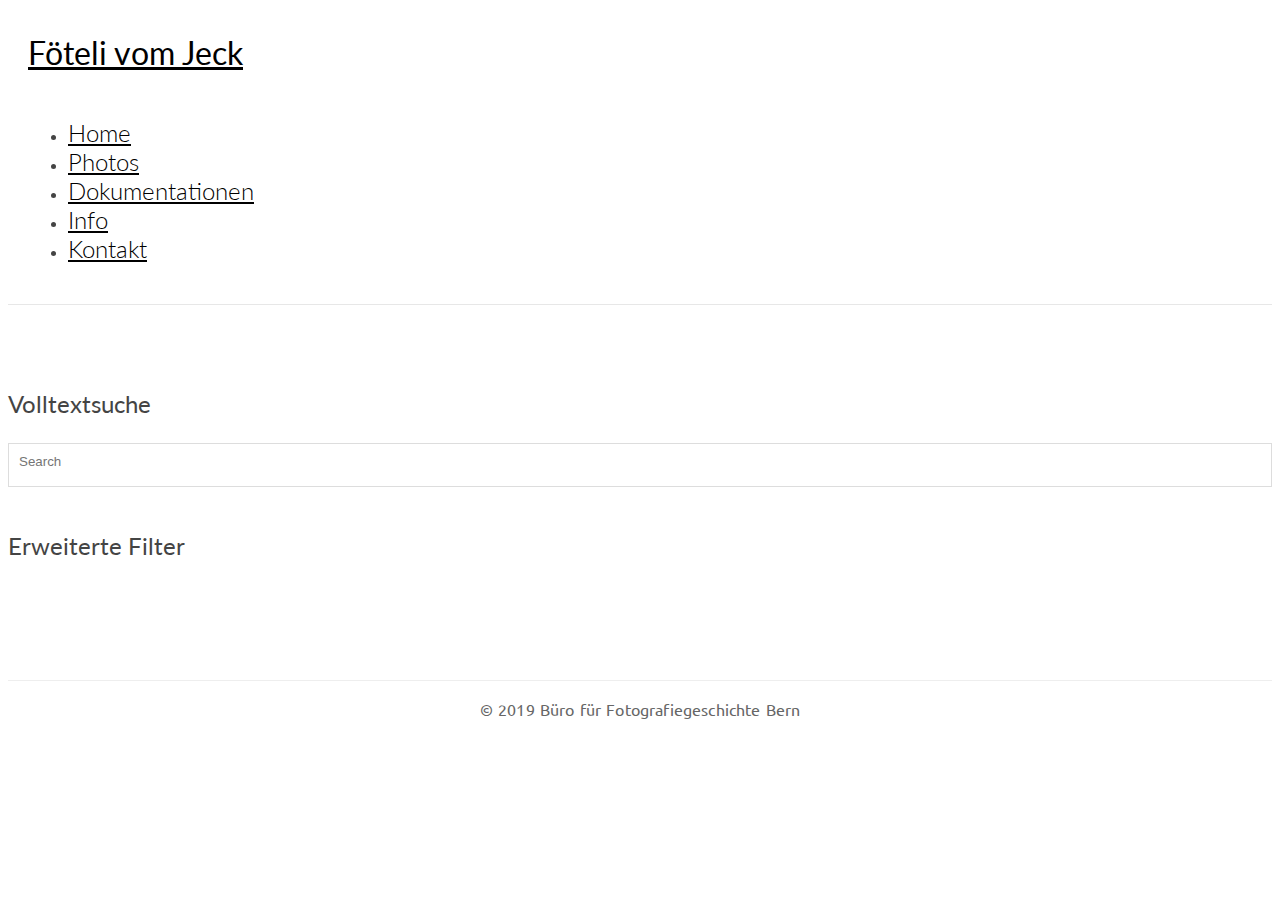
==== frontend/index.html @ 9acfa840 "at least a little bit nicer frontend" ====
<!DOCTYPE html>
<html>
	<head>
		<title>Jeck</title>

		<!-- meta -->
		<meta charset="UTF-8">
	    <meta name="viewport" content="width=device-width, initial-scale=1">

	    <!-- css -->
		<link rel="stylesheet" href="css/bootstrap.min.css">
		<link rel="stylesheet" href="css/ionicons.min.css">
		<link rel="stylesheet" href="css/pace.css">
	  <link rel="stylesheet" href="css/custom.css">

 		<link rel="stylesheet" href="css/flaskyphoto.css">

		<script src="js/slimselect.min.js"></script>
		<link href="css/slimselect.css" rel="stylesheet"></link>

	    <!-- js -->
	    <script src="js/jquery-2.1.3.min.js"></script>
	    <script src="js/bootstrap.min.js"></script>
	    <script src="js/pace.min.js"></script>
	    <script src="js/modernizr.custom.js"></script>

			<script src="js/flaskyphoto.js"></script>


	</head>

	<body>
		<div class="container">
			<header id="site-header">
				<div class="row">
					<div class="col-md-4 col-sm-5 col-xs-8">
						<div class="logo">
							<h1><a href="index.html"><b>Föteli vom Jeck</b></a></h1>
						</div>
					</div><!-- col-md-4 -->
					<div class="col-md-8 col-sm-7 col-xs-4">
						<nav class="main-nav" role="navigation">
							<div class="navbar-header">
  								<button type="button" id="trigger-overlay" class="navbar-toggle">
    								<span class="ion-navicon"></span>
  								</button>
							</div>

							<div class="collapse navbar-collapse" id="bs-example-navbar-collapse-1">
  								<ul class="nav navbar-nav navbar-right">
    								<li class="cl-effect-11"><a href="index.html" data-hover="Home">Home</a></li>
    								<li class="cl-effect-11"><a href="full-width.html" data-hover="Photos">Photos</a></li>
    								<li class="cl-effect-11"><a href="about.html" data-hover="Dokumentationen">Dokumentationen</a></li>
										<li class="cl-effect-11"><a href="about.html" data-hover="Info">Info</a></li>
    								<li class="cl-effect-11"><a href="contact.html" data-hover="Contact">Kontakt </a></li>
  								</ul>
							</div><!-- /.navbar-collapse -->
						</nav>
					</div><!-- col-md-8 -->
				</div>
			</header>
		</div>

		<div class="content-body">
			<div class="container">
				<div class="row">


					<aside class="col-md-3">
						<div class="widget widget-recent-posts">
							<h3 class="widget-title">Volltextsuche</h3>
							<form role="search" method="get" id="searchform" action="">
								<input type="search" placeholder="Search" id="search-term">
							</form>
						</div>
						<div class="widget widget-recent-posts">
							<h3 class="widget-title">Erweiterte Filter</h3>
							<div id="filterarea"></div>
						</div>
					</aside>


					<main class="col-md-9">
						<article class="post post-1">

							<div class="entry-content clearfix" id="photoarea"></div>

						</article>
					</main>

				</div>
			</div>
		</div>
		<footer id="site-footer">
			<div class="container">
				<div class="row">
					<div class="col-md-12">
						<p class="copyright">&copy; 2019  Büro für Fotografiegeschichte Bern</p>
					</div>
				</div>
			</div>
		</footer>

		<!-- Mobile Menu -->
		<div class="overlay overlay-hugeinc">
			<button type="button" class="overlay-close"><span class="ion-ios-close-empty"></span></button>
			<nav>
				<ul>
					<li><a href="index.html">Home</a></li>
					<li><a href="full-width.html">Blog</a></li>
					<li><a href="about.html">About</a></li>
					<li><a href="contact.html">Contact</a></li>
				</ul>
			</nav>
		</div>

		<div id="elem-tpl-area">

			<div class="photo-detail" id="photo-detail">
				<div class="img">
					<img src="http://localhost:5001/images/hunziker/Hunziker_AV_0066_001.jpg" />
				</div>
				<div class="text">
					Titel: <b id="photo-detail-title"></b><br>
					Fotograf: <b id="photo-detail-photographer"></b><br>
					Jahr: <b id="photo-detail-year"></b><br>
					Ort: <b id="photo-detail-spatial"></b><br>
					Rechte: <b id="photo-detail-right"></b><br>
				</div>
			</div>

			<div class="photo-entry" data-id="">
				<img class="photo-entry-img" src=""></img>
				Titel: <b class="photo-entry-txt"></b>
			</div>

			<div class="filter-item-tpl">
				<b class="filter-item-desc"></b>
    		<select class="filter-item-select" multiple>
    			<option class="filter-item-entry"></option>
      	</select>
			</div>


		</div>

		<script src="js/script.js"></script>

	</body>
</html>
---- frontend/css/custom.css ----
/*
Theme Name: Black & White
Theme URI: http://themewagon.com/demo/Black-And-White/
Author: ThemeWagon
Author URI: http://themewagon.com/
Description: Minimal Blogging Theme
Version: 1.0
License: GNU General Public License v3 or later
License URI: http://www.gnu.org/licenses/gpl-3.0.html
Tags: black, white, two-columns, right-sidebar, responsive-layout, accessibility-ready
Text Domain: blackandwhite
*/


/**
 * Table of Contents
 *
 * 1.0 - Google Font
 * 2.0 - General Elements
 * 3.0 - Site Header
 *   3.1 - Logo
 *   3.2 - Main Navigation
 *     3.2.1 - Main Nav CSS 3 Hover Effect
 * 4.0 - Home/Blog
 *   4.1 - Read More Button CSS 3 style
 * 5.0 - Widget
 * 6.0 - Footer
 * 7.0 - Header Search Bar
 * 8.0 - Mobile Menu
 * 9.0 - Contact Page Social
 * 10.0 - Contact Form
 * 11.0 - Media Query
 */

/**
 * 1.0 - Google Font
 */


@import url(http://fonts.googleapis.com/css?family=Lato:300,400);
@import url(http://fonts.googleapis.com/css?family=Ubuntu:300,400);

/**
 * 2.0 - General Elements
 */

* {outline: none;}

h1,
h2,
h3,
h4,
h5,
h6 {
	margin-top: 0;
}

b {
	font-weight: 400;
}

a {
	color: #333;
}

a:hover, a:focus {
	text-decoration: none;
	color: #000;
}

::selection {
	background-color: #eee;
}

body {
	color: #444;
	font-family: 'Lato', sans-serif;
}

p {
	font-family: 'Ubuntu', sans-serif;
	word-spacing: 1px;
	letter-spacing: 0.01em;
	font-size: 16px;
	line-height: 25px;
}

#single p,
#page p {
	margin-bottom: 25px;
}

.page-title {
	text-align: center;
}
h1.entry-title a:hover {
	color: gray;
}

.title {
	margin-bottom: 30px;
}

figure {
	margin-bottom: 25px;
}

.img-responsive-center img {
	margin: 0 auto;
}

.height-40px {
	margin-bottom: 40px;
}

/**
 * 3.0 - Site Header
 */

#site-header {
	background-color: #FFF;
	padding: 25px 20px;
	margin-bottom: 40px;
	border-bottom: 1px solid #e7e7e7;
}

/**
 * 3.1 - Logo
 */

.logo h1 a {
    color: #000;
}

.logo h1 a:hover {
    text-decoration: none;
    border-bottom: none;
}

.logo h1 {
	margin: 0;
	font-family: 'Lato', sans-serif;
	font-weight: 300;
}

/**
 * 3.2 - Main Navigation
 */

.main-nav {
	margin-top: 11px;
	max-width: 95%;
}

.main-nav a {
	color: #000000 !important;
	padding: 0 0 5px 0 !important;
	margin-right: 30px;
	font-family: 'Lato', sans-serif;
	font-weight: 300;
	font-size: 24px;
}

.main-nav a:active,
.main-nav a:focus,
.main-nav a:hover {
	background-color: transparent !important;
	border-bottom: 0;
}

.navbar-toggle {
    margin: 0;
    border: 0;
    padding: 0;
    margin-right: 25px;
}

.navbar-toggle span {
    font-size: 2em;
    color: #000;
}

/**
 * 3.2.1 - Main Nav CSS 3 Hover Effect
 */

.cl-effect-11 a {
	padding: 10px 0;
	color: #0972b4;
	text-shadow: none;
}

.cl-effect-11 a::before {
	position: absolute;
	top: 0;
	left: 0;
	overflow: hidden;
	padding: 0 0 5px 0 !important;
	max-width: 0;
	border-bottom: 1px solid #000;
	color: #000;
	content: attr(data-hover);
	-webkit-transition: max-width 0.5s;
	-moz-transition: max-width 0.5s;
	transition: max-width 0.5s;
}

.cl-effect-11 a:hover::before,
.cl-effect-11 a:focus::before {
	max-width: 100%;
}

/**
 * 4.0 - Home/Blog
 */

.content-body {
	padding-bottom: 4em;
}

.post {
	background: #fff;
	padding: 30px 30px 0;
}

.entry-title {
	text-align: center;
	font-size: 1.9em;
	margin-bottom: 20px;
	line-height: 1.6;
	padding: 10px 20px 0;
}

.entry-meta {
	text-align: center;
	color: #DDDDDD;
	font-size: 13px;
	letter-spacing: 1px;
	margin-bottom: 30px;
}

.entry-content {
	font-size: 18px;
	line-height: 1.9;
	font-weight: 300;
	color: #000;
}

.post-category,
.post-date,
.post-author {
	position: relative;
	padding-right: 15px;
}

.post-category::after,
.post-date::after,
.post-author::after {
	position: absolute;
	content: '.';
	color: #000;
	font-size: 30px;
	top: -22px;
	right: 1px;
}

/**
 * 4.1 - Read More Button CSS 3 style
 */

.read-more {
	font-family: 'Ubuntu', sans-serif;
	font-weight: 400;
	word-spacing: 1px;
	letter-spacing: 0.01em;
	text-align: center;
	margin-top: 20px;
}

.cl-effect-14 a {
	padding: 0 20px;
	height: 45px;
	line-height: 45px;
	position: relative;
	display: inline-block;
	margin: 15px 25px;
	letter-spacing: 1px;
	font-weight: 400;
	text-shadow: 0 0 1px rgba(255,255,255,0.3);
}

.cl-effect-14 a::before,
.cl-effect-14 a::after {
	position: absolute;
	width: 45px;
	height: 1px;
	background: #C3C3C3;
	content: '';
	-webkit-transition: all 0.3s;
	-moz-transition: all 0.3s;
	transition: all 0.3s;
	pointer-events: none;
}

.cl-effect-14 a::before {
	top: 0;
	left: 0;
	-webkit-transform: rotate(90deg);
	-moz-transform: rotate(90deg);
	transform: rotate(90deg);
	-webkit-transform-origin: 0 0;
	-moz-transform-origin: 0 0;
	transform-origin: 0 0;
}

.cl-effect-14 a::after {
	right: 0;
	bottom: 0;
	-webkit-transform: rotate(90deg);
	-moz-transform: rotate(90deg);
	transform: rotate(90deg);
	-webkit-transform-origin: 100% 0;
	-moz-transform-origin: 100% 0;
	transform-origin: 100% 0;
}

.cl-effect-14 a:hover::before,
.cl-effect-14 a:hover::after,
.cl-effect-14 a:focus::before,
.cl-effect-14 a:focus::after {
	background: #000;
}

.cl-effect-14 a:hover::before,
.cl-effect-14 a:focus::before {
	left: 50%;
	-webkit-transform: rotate(0deg) translateX(-50%);
	-moz-transform: rotate(0deg) translateX(-50%);
	transform: rotate(0deg) translateX(-50%);
}

.cl-effect-14 a:hover::after,
.cl-effect-14 a:focus::after {
	right: 50%;
	-webkit-transform: rotate(0deg) translateX(50%);
	-moz-transform: rotate(0deg) translateX(50%);
	transform: rotate(0deg) translateX(50%);
}


/**
 * 5.0 - Widget
 */

.widget {
    background: #fff;
    padding: 30px 0 0;
}

.widget-title {
	font-size: 1.5em;
	margin-bottom: 20px;
	line-height: 1.6;
	padding: 10px 0 0;
	font-weight: 400;
}

.widget-recent-posts ul {
    padding: 0;
    margin: 0;
    padding-left: 20px;
}

.widget-recent-posts ul li {
    list-style-type: none;
    position: relative;
    line-height: 170%;
    margin-bottom: 10px;
}

.widget-recent-posts ul li::before {
    content: '\f3d3';
    font-family: "Ionicons";
    position: absolute;
    left: -17px;
    top: 3px;
    font-size: 16px;
    color: #000;
}

.widget-archives ul {
    padding: 0;
    margin: 0;
    padding-left: 25px;
}

.widget-archives ul li {
    list-style-type: none;
    position: relative;
    line-height: 170%;
    margin-bottom: 10px;
}

.widget-archives ul li::before {
    content: '\f3f3';
    font-family: "Ionicons";
    position: absolute;
    left: -25px;
    top: 1px;
    font-size: 16px;
    color: #000;
}

.widget-category ul {
    padding: 0;
    margin: 0;
    padding-left: 25px;
}

.widget-category ul li {
    list-style-type: none;
    position: relative;
    line-height: 170%;
    margin-bottom: 10px;
}

.widget-category ul li::before {
    content: '\f3fe';
    font-family: "Ionicons";
    position: absolute;
    left: -25px;
    top: 1px;
    font-size: 18px;
    color: #000;
}

/**
 * 6.0 - Footer
 */

#site-footer {
	padding-top: 10px;
	padding: 0 0 1.5em 0;
}

.copyright {
	text-align: center;
	padding-top: 1em;
	margin: 0;
	border-top: 1px solid #eee;
	color: #666;
}

/**
 * 7.0 - Header Search Bar
 */

#header-search-box {
	position: absolute;
	right: 38px;
	top: 8px;
}

.search-form {
	display: none;
	width: 25%;
	position: absolute;
	min-width: 200px;
	right: -6px;
	top: 33px;
}

#search-menu span {
	font-size: 20px;
}

#searchform {
    position: relative;
	border: 1px solid #ddd;
	min-height: 42px;
}

#searchform input[type=search] {
	width: 100%;
	border: none;
	position: absolute;
	left: 0;
	padding: 10px 30px 10px 10px;
	z-index: 99;
}

#searchform button {
	position: absolute;
	right: 6px;
	top: 4px;
	z-index: 999;
	background: transparent;
	border: 0;
	padding: 0;
}

#searchform button span {
	font-size: 22px;
}

#search-menu span.ion-ios-close-empty {
    font-size: 40px;
    line-height: 0;
    position: relative;
    top: -6px;
}

/**
 * 8.0 - Mobile Menu
 */

.overlay {
	position: fixed;
	width: 100%;
	height: 100%;
	top: 0;
	left: 0;
	background: #fff;
}

.overlay .overlay-close {
	position: absolute;
	right: 25px;
	top: 10px;
	padding: 0;
	overflow: hidden;
	border: none;
	color: transparent;
	background-color: transparent;
	z-index: 100;
}

.overlay-hugeinc.open .ion-ios-close-empty {
    color: #000;
    font-size: 50px;
}

.overlay nav {
	text-align: center;
	position: relative;
	top: 50%;
	height: 60%;
	font-size: 54px;
	-webkit-transform: translateY(-50%);
	transform: translateY(-50%);
}

.overlay ul {
	list-style: none;
	padding: 0;
	margin: 0 auto;
	display: inline-block;
	height: 100%;
	position: relative;
}

.overlay ul li {
	display: block;
	height: 20%;
	height: calc(100% / 5);
	min-height: 54px;
}

.overlay ul li a {
	font-weight: 300;
	display: block;
	-webkit-transition: color 0.2s;
	transition: color 0.2s;
}

.overlay ul li a:hover,
.overlay ul li a:focus {
	color: #000;
}

.overlay-hugeinc {
	opacity: 0;
	visibility: hidden;
	-webkit-transition: opacity 0.5s, visibility 0s 0.5s;
	transition: opacity 0.5s, visibility 0s 0.5s;
}

.overlay-hugeinc.open {
	opacity: 1;
	visibility: visible;
	-webkit-transition: opacity 0.5s;
	transition: opacity 0.5s;
}

.overlay-hugeinc nav {
	-webkit-perspective: 1200px;
	perspective: 1200px;
}

.overlay-hugeinc nav ul {
	opacity: 0.4;
	-webkit-transform: translateY(-25%) rotateX(35deg);
	transform: translateY(-25%) rotateX(35deg);
	-webkit-transition: -webkit-transform 0.5s, opacity 0.5s;
	transition: transform 0.5s, opacity 0.5s;
}

.overlay-hugeinc.open nav ul {
	opacity: 1;
	-webkit-transform: rotateX(0deg);
	transform: rotateX(0deg);
}

.overlay-hugeinc.close nav ul {
	-webkit-transform: translateY(25%) rotateX(-35deg);
	transform: translateY(25%) rotateX(-35deg);
}

/**
 * 9.0 - Contact Page Social
 */

.social {
    list-style-type: none;
    padding: 0;
    margin: 0;
    text-align: center;
}

.social li {
    display: inline-block;
    margin-right: 10px;
    margin-bottom: 20px;
}

.social li a {
	border: 1px solid #888;
	font-size: 22px;
	color: #888;
	transition: all 0.3s ease-in;
}

.social li a:hover {
	background-color: #333;
	color: #fff;
}

.facebook a {
	padding: 12px 21px;
}

.twitter a {
    padding: 12px 15px;
}

.google-plus a {
    padding: 12px 15px;
}

.tumblr a {
	padding: 12px 20px;
}

/**
 * 10.0 - Contact Form
 */

.contact-form input {
	border: 1px solid #aaa;
	margin-bottom: 15px;
	width: 100%;
	padding: 15px 15px;
	font-size: 16px;
	line-height: 100%;
	transition: 0.4s border-color linear;
}

.contact-form textarea {
	border: 1px solid #aaa;
	margin-bottom: 15px;
	width: 100%;
	padding: 15px 15px;
	font-size: 16px;
	line-height: 20px !important;
	min-height: 183px;
	transition: 0.4s border-color linear;
}

.contact-form input:focus,
.contact-form textarea:focus {
	border-color: #666;
}

.btn-send {
	background: none;
	border: 1px solid #aaa;
	cursor: pointer;
	padding: 25px 80px;
	display: inline-block;
	letter-spacing: 1px;
	position: relative;
	transition: all 0.3s;
}

.btn-5 {
	color: #666;
	height: 70px;
	min-width: 260px;
	line-height: 15px;
	font-size: 16px;
	overflow: hidden;
	-webkit-backface-visibility: hidden;
	-moz-backface-visibility: hidden;
	backface-visibility: hidden;
}

.btn-5 span {
	display: inline-block;
	width: 100%;
	height: 100%;
	-webkit-transition: all 0.3s;
	-webkit-backface-visibility: hidden;
	-moz-transition: all 0.3s;
	-moz-backface-visibility: hidden;
	transition: all 0.3s;
	backface-visibility: hidden;
}

.btn-5:before {
	position: absolute;
	height: 100%;
	width: 100%;
	line-height: 2.5;
	font-size: 180%;
	-webkit-transition: all 0.3s;
	-moz-transition: all 0.3s;
	transition: all 0.3s;
}

.btn-5:active:before {
	color: #703b87;
}

.btn-5b:hover span {
	-webkit-transform: translateX(200%);
	-moz-transform: translateX(200%);
	-ms-transform: translateX(200%);
	transform: translateX(200%);
}

.btn-5b:before {
	left: -100%;
	top: 0;
}

.btn-5b:hover:before {
	left: 0;
}

/**
 * 11.0 - Media Query
 */

@media (max-width: 991px) {
	.main-nav a {
		margin-right: 20px;
	}

	#header-search-box {
		position: absolute;
		right: 20px;
	}
}

@media (max-width: 767px) {
	#header-search-box {
		right: 20px;
		top: 9px;
	}

	.main-nav {
		margin-top: 2px;
	}

	.btn-5 span {
    	display: none;
	}

	.btn-5b:before {
	    left: 0;
	}
}

@media (max-width: 431px) {
	.logo h1 {
		margin-top: 8px;
		font-size: 24px;
	}

	.post {
		background: #fff;
		padding: 0 10px 0;
	}

	.more-link {
		font-size: 0.9em;
		line-height: 100%;
	}
}

@media screen and (max-height: 30.5em) {
	.overlay nav {
		height: 70%;
		font-size: 34px;
	}
	.overlay ul li {
		min-height: 34px;
	}
}
---- frontend/css/flaskyphoto.css ----
#photoarea {
}

div.photo-entry {
  display: block;
  width: 170px;
  height: 200px;
  font-size: 80%;
  margin-right: 20px;
  margin-bottom: 10px;
  cursor: pointer;
  overflow: hidden;
  float: left;
}

div.photo-entry > img {
  width: 170px;
  height: 170px;
}

/* photo opened */
div.photo-detail {
  display: inline-block;
  float: left;
  width: 100%;
  margin-left: -20px;
  min-height: 400px;
}

div.photo-detail > div.img {
  text-align: center;
}

div.photo-detail > div.img > img {
  width: 85%;
  text-align: center;
}

div.photo-detail > div.text {
  text-align: center;
  min-height: 100px;
  width: 100%;
  padding-bottom: 30px;
}



/* Search filters form */
div.filter-item {
  display: block;
  border: 1px solid #ddd;
  height: 180px;
  padding: 5px;
  margin: 5px;
  margin-right: 10px;
  padding-right: 8px;
}

div.filter-item input {
  border: 1px solid #ddd;
  width: 100%;
}


div.ss-multi-selected {
  margin-bottom: 10px;
}


/* template area */
#elem-tpl-area {
  display: none !important;
}
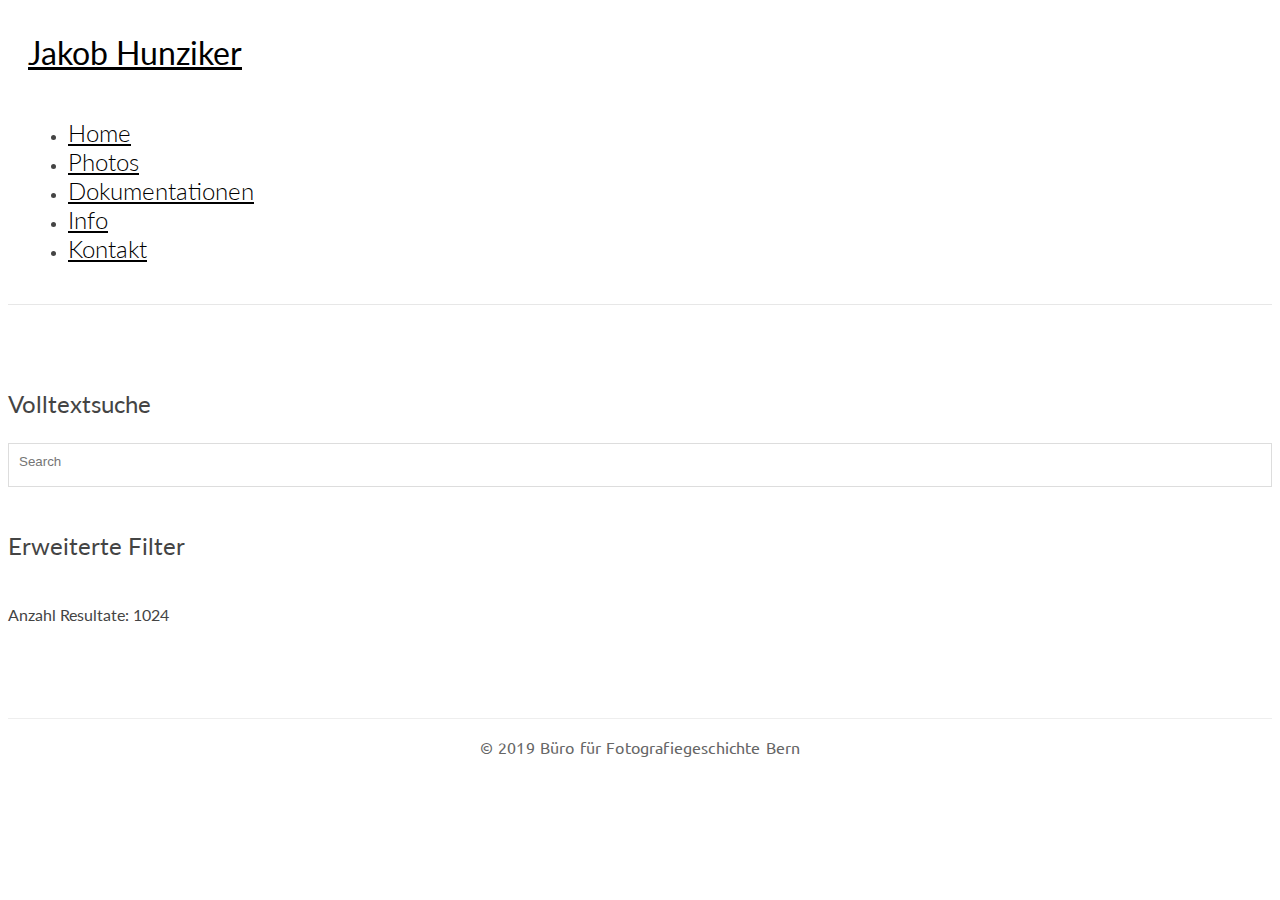
==== commit 39e66a67: "dockerize" ====
--- a/frontend/index.html
+++ b/frontend/index.html
@@ -35,7 +35,7 @@
 				<div class="row">
 					<div class="col-md-4 col-sm-5 col-xs-8">
 						<div class="logo">
-							<h1><a href="index.html"><b>Föteli vom Jeck</b></a></h1>
+							<h1><a href="index.html"><b>Jakob Hunziker</b></a></h1>
 						</div>
 					</div><!-- col-md-4 -->
 					<div class="col-md-8 col-sm-7 col-xs-4">
@@ -76,6 +76,7 @@
 						<div class="widget widget-recent-posts">
 							<h3 class="widget-title">Erweiterte Filter</h3>
 							<div id="filterarea"></div>
+							<br />Anzahl Resultate: <b id="search-result-count">1024</b>
 						</div>
 					</aside>
 
@@ -118,7 +119,13 @@
 
 			<div class="photo-detail" id="photo-detail">
 				<div class="img">
-					<img src="http://localhost:5001/images/hunziker/Hunziker_AV_0066_001.jpg" />
+					<div class="img-nav-left img-nav">
+						<span class="ion-arrow-left-b"></span>
+					</div>
+					<img src="./img/placeholder.png" />
+					<div class="img-nav-right img-nav">
+						<span class="ion-arrow-right-b"></span>
+					</div>
 				</div>
 				<div class="text">
 					Titel: <b id="photo-detail-title"></b><br>
@@ -126,11 +133,12 @@
 					Jahr: <b id="photo-detail-year"></b><br>
 					Ort: <b id="photo-detail-spatial"></b><br>
 					Rechte: <b id="photo-detail-right"></b><br>
+					ID: <b id="photo-detail-id"></b><br>
 				</div>
 			</div>
 
 			<div class="photo-entry" data-id="">
-				<img class="photo-entry-img" src=""></img>
+				<img class="photo-entry-img" src="./img/placeholder.png"></img>
 				Titel: <b class="photo-entry-txt"></b>
 			</div>
 
--- a/frontend/css/flaskyphoto.css
+++ b/frontend/css/flaskyphoto.css
@@ -29,21 +29,37 @@
 
 div.photo-detail > div.img {
   text-align: center;
+  height: 100%;
 }
 
 div.photo-detail > div.img > img {
   width: 85%;
+  height: 100%;
   text-align: center;
+  display: inline-block;
 }
+div.photo-detail > div.img > .img-nav {
+  width: 6.5%;
+  margin-top: 0px;
+  min-height: 400px;
+  cursor: pointer;
+  padding-top: 100px;
+  font-size: 200%;
+  color: rgb(94, 94, 94);
+  display: inline-block;
+}
+div.photo-detail > div.img > .img-nav:hover {
+  color: #000;
+}
+
 
 div.photo-detail > div.text {
   text-align: center;
   min-height: 100px;
   width: 100%;
   padding-bottom: 30px;
+  clear: both;
 }
-
-
 
 /* Search filters form */
 div.filter-item {
--- a/frontend/css/slimselect.css
+++ b/frontend/css/slimselect.css
@@ -0,0 +1,283 @@
+.ss-main {
+  position: relative;
+  display: inline-block;
+  user-select: none;
+  color: #666666;
+  width: 100%; }
+  .ss-main .ss-single-selected {
+    display: flex;
+    cursor: pointer;
+    width: 100%;
+    height: 30px;
+    padding: 6px;
+    border: 1px solid #dcdee2;
+    border-radius: 4px;
+    background-color: #ffffff;
+    outline: 0;
+    box-sizing: border-box;
+    transition: background-color .2s; }
+    .ss-main .ss-single-selected.ss-disabled {
+      background-color: #dcdee2;
+      cursor: not-allowed; }
+    .ss-main .ss-single-selected.ss-open-above {
+      border-top-left-radius: 0px;
+      border-top-right-radius: 0px; }
+    .ss-main .ss-single-selected.ss-open-below {
+      border-bottom-left-radius: 0px;
+      border-bottom-right-radius: 0px; }
+    .ss-main .ss-single-selected .placeholder {
+      display: flex;
+      flex: 1 1 100%;
+      align-items: center;
+      overflow: hidden;
+      text-overflow: ellipsis;
+      white-space: nowrap;
+      text-align: left;
+      width: calc(100% - 30px);
+      line-height: 1em;
+      -webkit-user-select: none;
+      -moz-user-select: none;
+      -ms-user-select: none;
+      user-select: none; }
+      .ss-main .ss-single-selected .placeholder * {
+        display: flex;
+        align-items: center;
+        overflow: hidden;
+        text-overflow: ellipsis;
+        white-space: nowrap;
+        width: auto; }
+      .ss-main .ss-single-selected .placeholder .ss-disabled {
+        color: #dedede; }
+    .ss-main .ss-single-selected .ss-deselect {
+      display: flex;
+      align-items: center;
+      justify-content: flex-end;
+      flex: 0 1 auto;
+      margin: 0 6px 0 6px;
+      font-weight: bold; }
+      .ss-main .ss-single-selected .ss-deselect.ss-hide {
+        display: none; }
+    .ss-main .ss-single-selected .ss-arrow {
+      display: flex;
+      align-items: center;
+      justify-content: flex-end;
+      flex: 0 1 auto;
+      margin: 0 6px 0 6px; }
+      .ss-main .ss-single-selected .ss-arrow span {
+        border: solid #666666;
+        border-width: 0 2px 2px 0;
+        display: inline-block;
+        padding: 3px;
+        transition: transform .2s, margin .2s; }
+        .ss-main .ss-single-selected .ss-arrow span.arrow-up {
+          transform: rotate(-135deg);
+          margin: 3px 0 0 0; }
+        .ss-main .ss-single-selected .ss-arrow span.arrow-down {
+          transform: rotate(45deg);
+          margin: -3px 0 0 0; }
+  .ss-main .ss-multi-selected {
+    display: flex;
+    flex-direction: row;
+    cursor: pointer;
+    min-height: 30px;
+    width: 100%;
+    padding: 0 0 0 3px;
+    border: 1px solid #dcdee2;
+    border-radius: 4px;
+    background-color: #ffffff;
+    outline: 0;
+    box-sizing: border-box;
+    transition: background-color .2s; }
+    .ss-main .ss-multi-selected.ss-disabled {
+      background-color: #dcdee2;
+      cursor: not-allowed; }
+      .ss-main .ss-multi-selected.ss-disabled .ss-values .ss-disabled {
+        color: #666666; }
+      .ss-main .ss-multi-selected.ss-disabled .ss-values .ss-value .ss-value-delete {
+        cursor: not-allowed; }
+    .ss-main .ss-multi-selected.ss-open-above {
+      border-top-left-radius: 0px;
+      border-top-right-radius: 0px; }
+    .ss-main .ss-multi-selected.ss-open-below {
+      border-bottom-left-radius: 0px;
+      border-bottom-right-radius: 0px; }
+    .ss-main .ss-multi-selected .ss-values {
+      display: flex;
+      flex-wrap: wrap;
+      justify-content: flex-start;
+      flex: 1 1 100%;
+      width: calc(100% - 30px); }
+      .ss-main .ss-multi-selected .ss-values .ss-disabled {
+        display: flex;
+        padding: 4px 5px;
+        margin: 2px 0px;
+        line-height: 1em;
+        align-items: center;
+        width: 100%;
+        color: #dedede;
+        overflow: hidden;
+        text-overflow: ellipsis;
+        white-space: nowrap; }
+
+@keyframes scaleIn {
+  0% {
+    transform: scale(0);
+    opacity: 0; }
+  100% {
+    transform: scale(1);
+    opacity: 1; } }
+
+@keyframes scaleOut {
+  0% {
+    transform: scale(1);
+    opacity: 1; }
+  100% {
+    transform: scale(0);
+    opacity: 0; } }
+      .ss-main .ss-multi-selected .ss-values .ss-value {
+        display: flex;
+        user-select: none;
+        align-items: center;
+        font-size: 12px;
+        padding: 3px 5px;
+        margin: 3px 5px 3px 0px;
+        color: #ffffff;
+        background-color: #a8a8a8;
+        border-radius: 4px;
+        animation-name: scaleIn;
+        animation-duration: .2s;
+        animation-timing-function: ease-out;
+        animation-fill-mode: both; }
+        .ss-main .ss-multi-selected .ss-values .ss-value.ss-out {
+          animation-name: scaleOut;
+          animation-duration: .2s;
+          animation-timing-function: ease-out; }
+        .ss-main .ss-multi-selected .ss-values .ss-value .ss-value-delete {
+          margin: 0 0 0 5px;
+          cursor: pointer; }
+    .ss-main .ss-multi-selected .ss-add {
+      display: flex;
+      flex: 0 1 3px;
+      margin: 9px 12px 0 5px; }
+      .ss-main .ss-multi-selected .ss-add .ss-plus {
+        display: flex;
+        justify-content: center;
+        align-items: center;
+        background: #666666;
+        position: relative;
+        height: 10px;
+        width: 2px;
+        transition: transform .2s; }
+        .ss-main .ss-multi-selected .ss-add .ss-plus:after {
+          background: #666666;
+          content: "";
+          position: absolute;
+          height: 2px;
+          width: 10px;
+          left: -4px;
+          top: 4px; }
+        .ss-main .ss-multi-selected .ss-add .ss-plus.ss-cross {
+          transform: rotate(45deg); }
+  .ss-main .ss-content {
+    position: absolute;
+    width: 100%;
+    margin: -1px 0 0 0;
+    box-sizing: border-box;
+    border: solid 1px #dcdee2;
+    z-index: 1010;
+    background-color: #ffffff;
+    transform-origin: center top;
+    transition: transform .2s, opacity .2s;
+    opacity: 0;
+    transform: scaleY(0); }
+    .ss-main .ss-content.ss-open {
+      display: block;
+      opacity: 1;
+      transform: scaleY(1); }
+    .ss-main .ss-content .ss-search {
+      display: flex;
+      flex-direction: row;
+      padding: 8px 8px 6px 8px; }
+      .ss-main .ss-content .ss-search.ss-hide {
+        height: 0px;
+        opacity: 0;
+        padding: 0px 0px 0px 0px;
+        margin: 0px 0px 0px 0px; }
+        .ss-main .ss-content .ss-search.ss-hide input {
+          height: 0px;
+          opacity: 0;
+          padding: 0px 0px 0px 0px;
+          margin: 0px 0px 0px 0px; }
+      .ss-main .ss-content .ss-search input {
+        display: inline-flex;
+        font-size: inherit;
+        line-height: inherit;
+        flex: 1 1 auto;
+        width: 100%;
+        min-width: 0px;
+        height: 30px;
+        padding: 6px 8px;
+        margin: 0;
+        border: 1px solid #dcdee2;
+        border-radius: 4px;
+        background-color: #ffffff;
+        outline: 0;
+        text-align: left;
+        box-sizing: border-box;
+        -webkit-box-sizing: border-box;
+        -webkit-appearance: textfield; }
+        .ss-main .ss-content .ss-search input::placeholder {
+          color: #8a8a8a;
+          vertical-align: middle; }
+        .ss-main .ss-content .ss-search input:focus {
+          box-shadow: 0 0 5px #ddd; }
+      .ss-main .ss-content .ss-search .ss-addable {
+        display: inline-flex;
+        justify-content: center;
+        align-items: center;
+        cursor: pointer;
+        font-size: 22px;
+        font-weight: bold;
+        flex: 0 0 30px;
+        height: 30px;
+        margin: 0 0 0 8px;
+        border: 1px solid #dcdee2;
+        border-radius: 4px;
+        box-sizing: border-box; }
+    .ss-main .ss-content .ss-addable {
+      padding-top: 0px; }
+    .ss-main .ss-content .ss-list {
+      max-height: 200px;
+      overflow-x: hidden;
+      overflow-y: auto;
+      text-align: left; }
+      .ss-main .ss-content .ss-list .ss-optgroup .ss-optgroup-label {
+        padding: 6px 10px 6px 10px;
+        font-weight: bold; }
+      .ss-main .ss-content .ss-list .ss-optgroup .ss-option {
+        padding: 6px 6px 6px 25px; }
+      .ss-main .ss-content .ss-list .ss-optgroup-label-selectable {
+        cursor: pointer; }
+        .ss-main .ss-content .ss-list .ss-optgroup-label-selectable:hover {
+          color: #ffffff;
+          background-color: #a8a8a8; }
+      .ss-main .ss-content .ss-list .ss-option {
+        padding: 6px 10px 6px 10px;
+        cursor: pointer;
+        user-select: none; }
+        .ss-main .ss-content .ss-list .ss-option * {
+          display: inline-block; }
+        .ss-main .ss-content .ss-list .ss-option:hover, .ss-main .ss-content .ss-list .ss-option.ss-highlighted {
+          color: #ffffff;
+          background-color: #a8a8a8; }
+        .ss-main .ss-content .ss-list .ss-option.ss-disabled {
+          cursor: not-allowed;
+          color: #dedede;
+          background-color: #ffffff; }
+        .ss-main .ss-content .ss-list .ss-option:not(.ss-disabled).ss-option-selected {
+          color: #666666;
+          background-color: rgba(88, 151, 251, 0.1); }
+        .ss-main .ss-content .ss-list .ss-option.ss-hide {
+          display: none; }
+        .ss-main .ss-content .ss-list .ss-option .ss-search-highlight {
+          background-color: #fffb8c; }
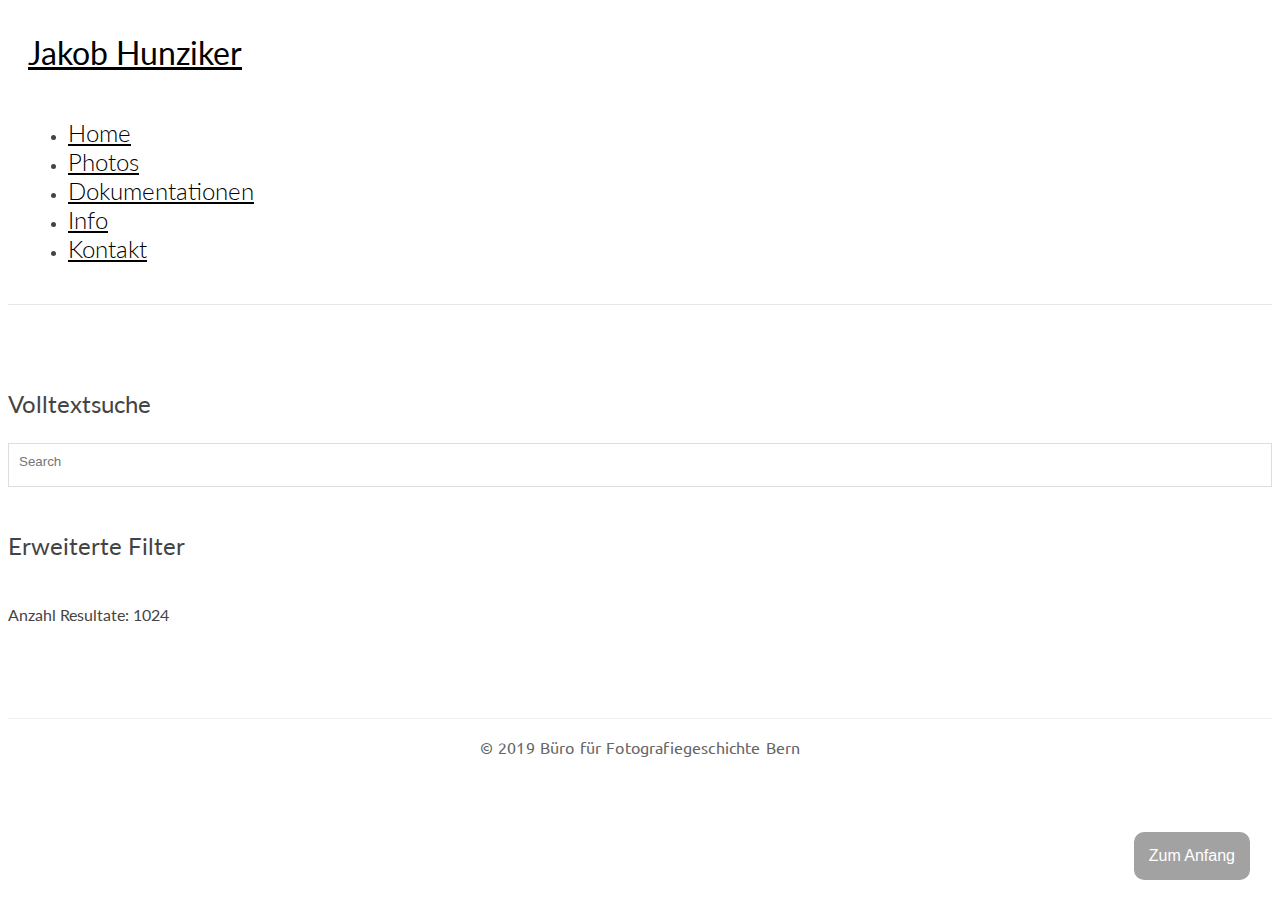
==== commit 82657ddd: "monday work" ====
--- a/frontend/index.html
+++ b/frontend/index.html
@@ -52,7 +52,7 @@
     								<li class="cl-effect-11"><a href="full-width.html" data-hover="Photos">Photos</a></li>
     								<li class="cl-effect-11"><a href="about.html" data-hover="Dokumentationen">Dokumentationen</a></li>
 										<li class="cl-effect-11"><a href="about.html" data-hover="Info">Info</a></li>
-    								<li class="cl-effect-11"><a href="contact.html" data-hover="Contact">Kontakt </a></li>
+    								<li class="cl-effect-11"><a href="contact.html" data-hover="Kontakt">Kontakt </a></li>
   								</ul>
 							</div><!-- /.navbar-collapse -->
 						</nav>
@@ -87,11 +87,15 @@
 							<div class="entry-content clearfix" id="photoarea"></div>
 
 						</article>
+
 					</main>
 
 				</div>
 			</div>
 		</div>
+
+		<button id="scroll-top-btn" title="Nach oben scrollen">Zum Anfang</button>
+
 		<footer id="site-footer">
 			<div class="container">
 				<div class="row">
@@ -127,13 +131,20 @@
 						<span class="ion-arrow-right-b"></span>
 					</div>
 				</div>
-				<div class="text">
-					Titel: <b id="photo-detail-title"></b><br>
-					Fotograf: <b id="photo-detail-photographer"></b><br>
-					Jahr: <b id="photo-detail-year"></b><br>
-					Ort: <b id="photo-detail-spatial"></b><br>
-					Rechte: <b id="photo-detail-right"></b><br>
-					ID: <b id="photo-detail-id"></b><br>
+				<div class="text" id="photodetail-txt">
+
+					Fotograf: <b data-field="dc_creator"></b><br>
+					Titel: <b data-field="dc_title"></b><br>
+					Beschreibung: <b data-field="dc_description"></b><br />
+					Ort: <b data-field="dcterms_spatial"></b><br>
+					Erstellungsdatum: <b data-field="dc_created"></b><br>
+					Institution: <b data-field="edm_dataprovider"></b><br>
+					Bestand: <b data-field="dcterms_ispart_of"></b><br>
+					Copyright: <b data-field="dc_right"></b><br>
+					Medium: <b data-field="dcterms_medium"></b><br>
+					Signatur Digitalisat: <b data-field="supplier_id"></b><br>
+					ID-Foto: <b data-field="id"></b><br>
+
 				</div>
 			</div>
 
--- a/frontend/css/flaskyphoto.css
+++ b/frontend/css/flaskyphoto.css
@@ -54,11 +54,14 @@
 
 
 div.photo-detail > div.text {
-  text-align: center;
+  text-align: left;
   min-height: 100px;
   width: 100%;
   padding-bottom: 30px;
+  font-size: 80%;
   clear: both;
+  margin-left: 80px;
+  padding-right: 160px;
 }
 
 /* Search filters form */
@@ -87,3 +90,23 @@
 #elem-tpl-area {
   display: none !important;
 }
+
+#scroll-top-btn {
+  display: block;
+  position: fixed;
+  bottom: 20px;
+  right: 30px;
+  z-index: 99;
+  border: none;
+  outline: none;
+  background-color: #a2a2a2;
+  color: white;
+  cursor: pointer;
+  padding: 15px;
+  border-radius: 10px;
+  font-size: 16px;
+}
+
+#scroll-top-btn:hover {
+  background-color: #555;
+}
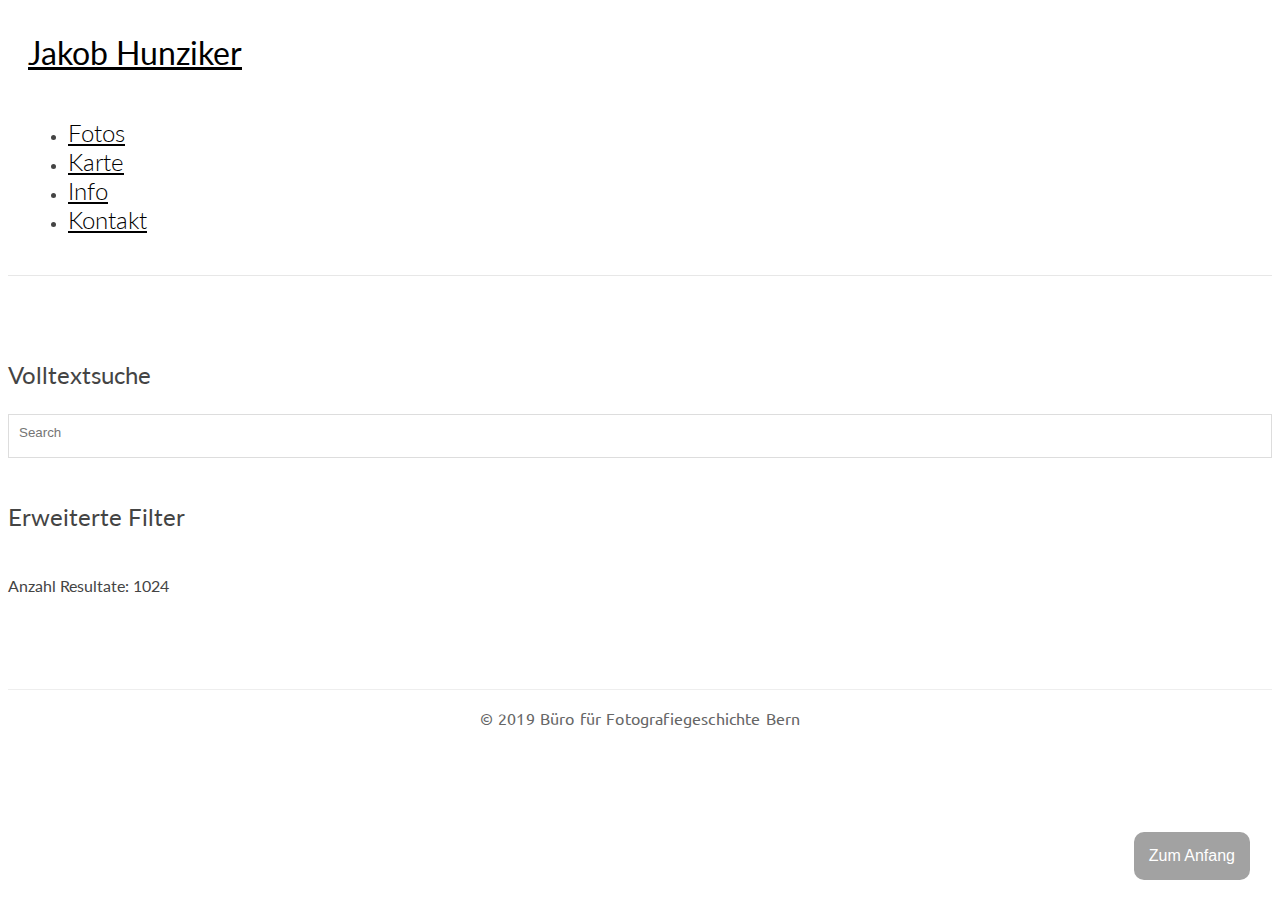
==== commit b30e2de9: "work safe" ====
--- a/frontend/index.html
+++ b/frontend/index.html
@@ -1,7 +1,7 @@
 <!DOCTYPE html>
 <html>
 	<head>
-		<title>Jeck</title>
+		<title>Jakob Hunziker</title>
 
 		<!-- meta -->
 		<meta charset="UTF-8">
@@ -48,9 +48,8 @@
 
 							<div class="collapse navbar-collapse" id="bs-example-navbar-collapse-1">
   								<ul class="nav navbar-nav navbar-right">
-    								<li class="cl-effect-11"><a href="index.html" data-hover="Home">Home</a></li>
-    								<li class="cl-effect-11"><a href="full-width.html" data-hover="Photos">Photos</a></li>
-    								<li class="cl-effect-11"><a href="about.html" data-hover="Dokumentationen">Dokumentationen</a></li>
+    								<li class="cl-effect-11"><a href="index.html" data-hover="Fotos">Fotos</a></li>
+    								<li class="cl-effect-11"><a href="photomap.html" data-hover="Karte">Karte</a></li>
 										<li class="cl-effect-11"><a href="about.html" data-hover="Info">Info</a></li>
     								<li class="cl-effect-11"><a href="contact.html" data-hover="Kontakt">Kontakt </a></li>
   								</ul>
@@ -111,10 +110,10 @@
 			<button type="button" class="overlay-close"><span class="ion-ios-close-empty"></span></button>
 			<nav>
 				<ul>
-					<li><a href="index.html">Home</a></li>
-					<li><a href="full-width.html">Blog</a></li>
-					<li><a href="about.html">About</a></li>
-					<li><a href="contact.html">Contact</a></li>
+					<li><a href="index.html">Fotos</a></li>
+					<li><a href="photomap.html">Karte</a></li>
+					<li><a href="about.html">Info</a></li>
+					<li><a href="contact.html">Kontakt</a></li>
 				</ul>
 			</nav>
 		</div>
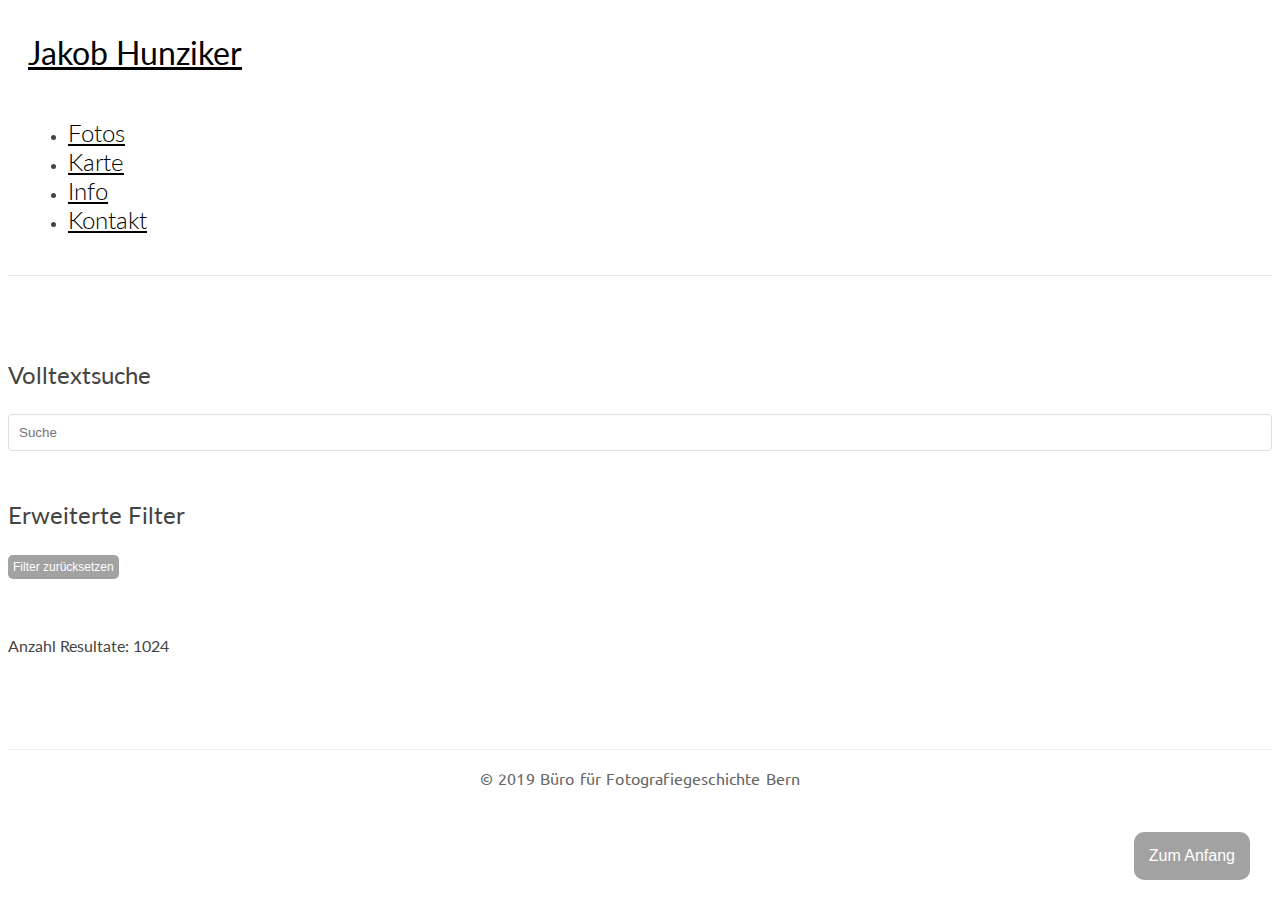
==== commit 981a9772: "more changes requested from tha bauss" ====
--- a/frontend/index.html
+++ b/frontend/index.html
@@ -69,12 +69,13 @@
 						<div class="widget widget-recent-posts">
 							<h3 class="widget-title">Volltextsuche</h3>
 							<form role="search" method="get" id="searchform" action="">
-								<input type="search" placeholder="Search" id="search-term">
+								<input type="search" placeholder="Suche" id="search-term">
 							</form>
 						</div>
 						<div class="widget widget-recent-posts">
 							<h3 class="widget-title">Erweiterte Filter</h3>
 							<div id="filterarea"></div>
+							<button id="reset-filter">Filter zurücksetzen</button><br /><br />
 							<br />Anzahl Resultate: <b id="search-result-count">1024</b>
 						</div>
 					</aside>
@@ -149,7 +150,7 @@
 
 			<div class="photo-entry" data-id="">
 				<img class="photo-entry-img" src="./img/placeholder.png"></img>
-				Titel: <b class="photo-entry-txt"></b>
+				<b class="photo-entry-txt"></b>
 			</div>
 
 			<div class="filter-item-tpl">
--- a/frontend/css/custom.css
+++ b/frontend/css/custom.css
@@ -37,8 +37,8 @@
  */
 
 
-@import url(http://fonts.googleapis.com/css?family=Lato:300,400);
-@import url(http://fonts.googleapis.com/css?family=Ubuntu:300,400);
+@import url(https://fonts.googleapis.com/css?family=Lato:300,400);
+@import url(https://fonts.googleapis.com/css?family=Ubuntu:300,400);
 
 /**
  * 2.0 - General Elements
@@ -817,3 +817,9 @@
 		min-height: 34px;
 	}
 }
+
+.float-l-img {
+	float: left;
+	max-width: 230px;
+	padding-left: 20px;
+}
--- a/frontend/css/flaskyphoto.css
+++ b/frontend/css/flaskyphoto.css
@@ -65,6 +65,15 @@
 }
 
 /* Search filters form */
+#searchform {
+  border: none;
+}
+
+#search-term {
+  border-radius: 4px;
+  border: 1px solid rgb(222, 222, 222) ! important;
+}
+
 div.filter-item {
   display: block;
   border: 1px solid #ddd;
@@ -83,6 +92,19 @@
 
 div.ss-multi-selected {
   margin-bottom: 10px;
+}
+
+
+#reset-filter {
+  display: block;
+  border: none;
+  outline: none;
+  background-color: #a2a2a2;
+  color: white;
+  cursor: pointer;
+  padding: 5px;
+  border-radius: 5px;
+  font-size: 12px;
 }
 
 
@@ -110,3 +132,20 @@
 #scroll-top-btn:hover {
   background-color: #555;
 }
+
+
+
+
+.float-l-img {
+	float: left;
+	max-width: 230px;
+	padding-left: 20px;
+}
+
+
+
+.form-sendt {
+  text-align: center;
+  font-size: 120%;
+  display: none;
+}
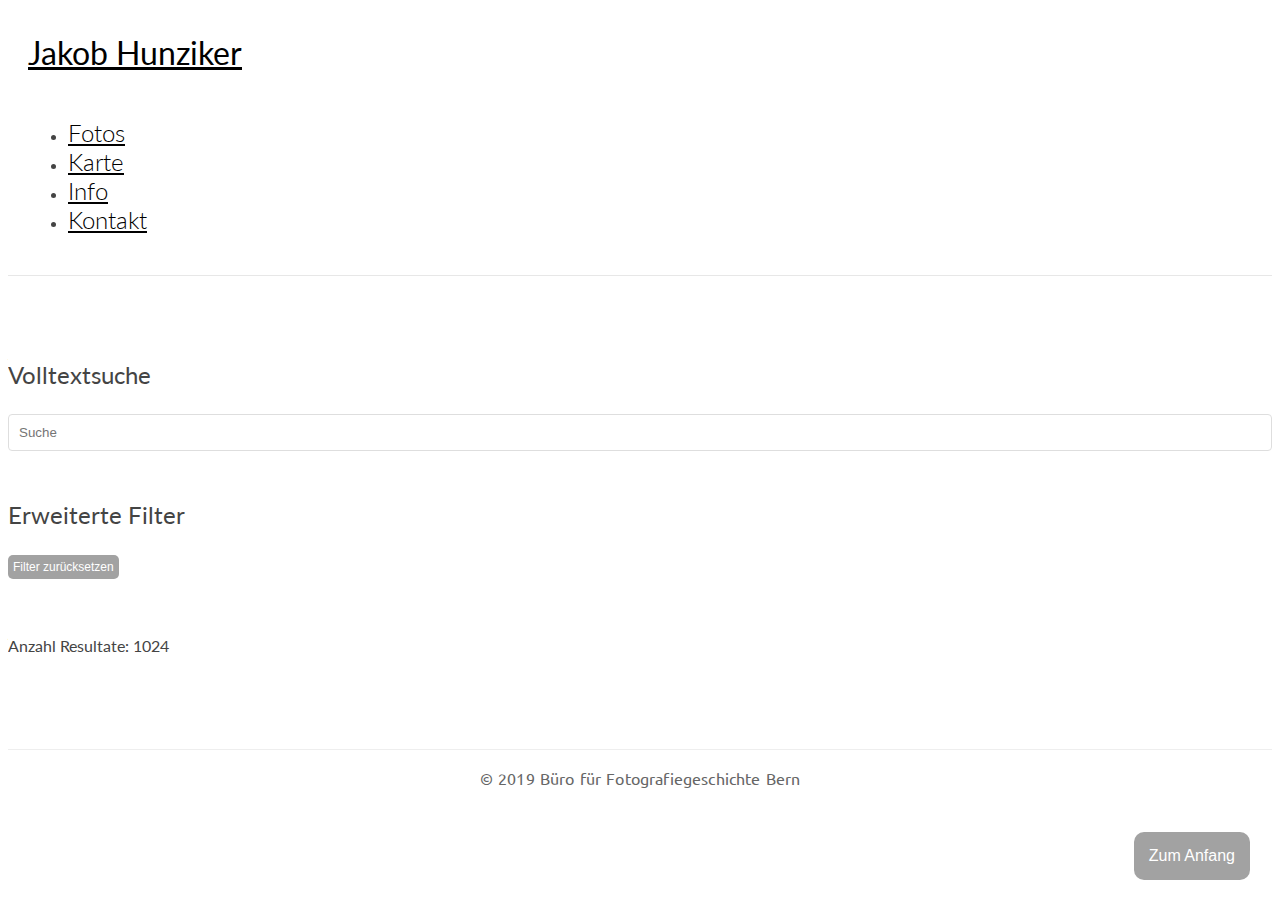
==== commit 5c1a168d: "merge from hunziker" ====
--- a/frontend/index.html
+++ b/frontend/index.html
@@ -122,11 +122,12 @@
 		<div id="elem-tpl-area">
 
 			<div class="photo-detail" id="photo-detail">
+				<div class="close" id="close-detail"></div>
 				<div class="img">
 					<div class="img-nav-left img-nav">
 						<span class="ion-arrow-left-b"></span>
 					</div>
-					<img src="./img/placeholder.png" />
+					<img src="./img/placeholder.png" id="image-opened" />
 					<div class="img-nav-right img-nav">
 						<span class="ion-arrow-right-b"></span>
 					</div>
--- a/frontend/css/flaskyphoto.css
+++ b/frontend/css/flaskyphoto.css
@@ -142,10 +142,23 @@
 	padding-left: 20px;
 }
 
-
+.form-loading {
+  text-align: center;
+  display: none;
+  margin-top: -80px;
+}
 
 .form-sendt {
   text-align: center;
   font-size: 120%;
   display: none;
 }
+
+
+
+
+#map {
+  height: 100%;
+	min-height: 750px;
+	margin-top: -50px;
+}
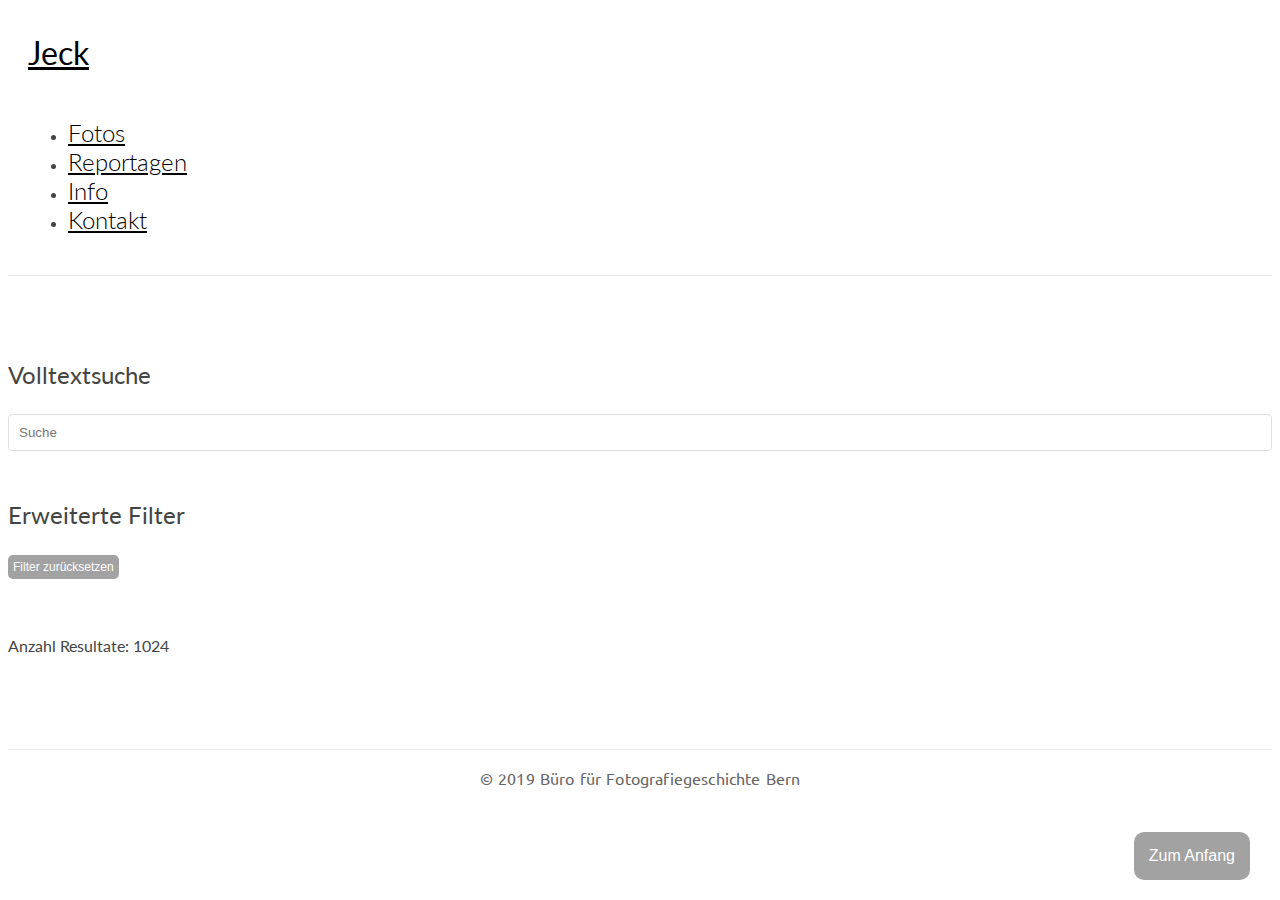
==== commit b0e9af2f: "Implemented reportages" ====
--- a/frontend/index.html
+++ b/frontend/index.html
@@ -1,7 +1,7 @@
 <!DOCTYPE html>
 <html>
 	<head>
-		<title>Jakob Hunziker</title>
+		<title>Jeck</title>
 
 		<!-- meta -->
 		<meta charset="UTF-8">
@@ -35,7 +35,7 @@
 				<div class="row">
 					<div class="col-md-4 col-sm-5 col-xs-8">
 						<div class="logo">
-							<h1><a href="index.html"><b>Jakob Hunziker</b></a></h1>
+							<h1><a href="index.html"><b>Jeck</b></a></h1>
 						</div>
 					</div><!-- col-md-4 -->
 					<div class="col-md-8 col-sm-7 col-xs-4">
@@ -49,7 +49,7 @@
 							<div class="collapse navbar-collapse" id="bs-example-navbar-collapse-1">
   								<ul class="nav navbar-nav navbar-right">
     								<li class="cl-effect-11"><a href="index.html" data-hover="Fotos">Fotos</a></li>
-    								<li class="cl-effect-11"><a href="photomap.html" data-hover="Karte">Karte</a></li>
+    								<li class="cl-effect-11"><a href="reportagen.html" data-hover="Reportagen">Reportagen</a></li>
 										<li class="cl-effect-11"><a href="about.html" data-hover="Info">Info</a></li>
     								<li class="cl-effect-11"><a href="contact.html" data-hover="Kontakt">Kontakt </a></li>
   								</ul>
--- a/frontend/css/flaskyphoto.css
+++ b/frontend/css/flaskyphoto.css
@@ -38,8 +38,10 @@
   text-align: center;
   display: inline-block;
 }
+
+
 div.photo-detail > div.img > .img-nav {
-  width: 6.5%;
+  width: 30px;
   margin-top: 0px;
   min-height: 400px;
   cursor: pointer;
@@ -162,3 +164,45 @@
 	min-height: 750px;
 	margin-top: -50px;
 }
+
+
+
+
+
+.close {
+  position: relative;
+  right: 32px;
+  top: 0px;
+  width: 25px;
+  height: 25px;
+  opacity: 0.3;
+  z-index: 9999;
+}
+.close:hover {
+  opacity: 1;
+}
+.close:before, .close:after {
+  position: absolute;
+  left: 15px;
+  content: ' ';
+  height: 25px;
+  width: 2px;
+  background-color: #333;
+}
+.close:before {
+  transform: rotate(45deg);
+}
+.close:after {
+  transform: rotate(-45deg);
+}
+
+
+
+
+/* jeck docs */
+.docs-detail-box {
+  display: block;
+  margin-bottom: 15px;
+
+
+}
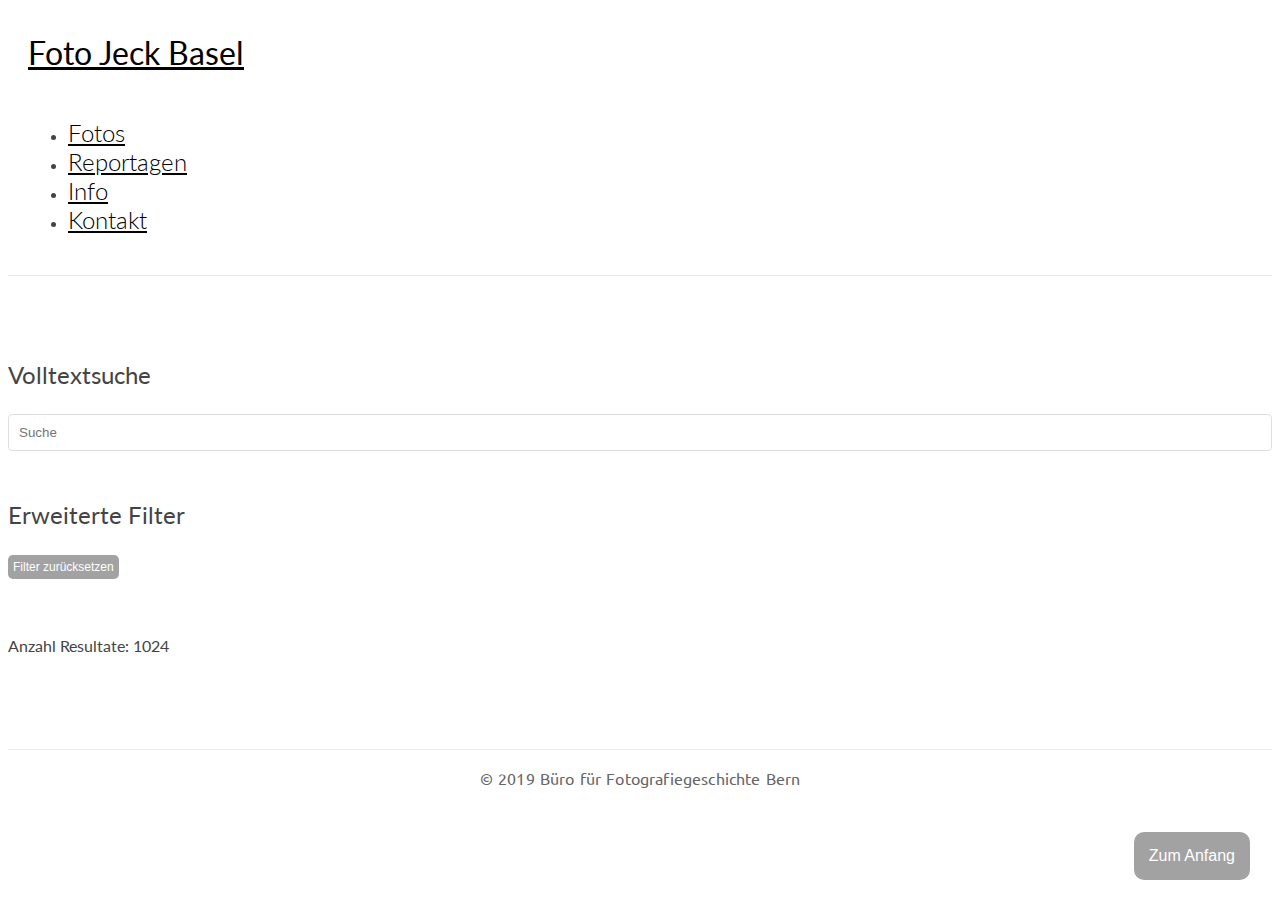
==== commit 258f9c7d: "add filters for docs, change name" ====
--- a/frontend/index.html
+++ b/frontend/index.html
@@ -1,7 +1,7 @@
 <!DOCTYPE html>
 <html>
 	<head>
-		<title>Jeck</title>
+		<title>Foto Jeck Basel</title>
 
 		<!-- meta -->
 		<meta charset="UTF-8">
@@ -35,7 +35,7 @@
 				<div class="row">
 					<div class="col-md-4 col-sm-5 col-xs-8">
 						<div class="logo">
-							<h1><a href="index.html"><b>Jeck</b></a></h1>
+							<h1><a href="index.html"><b>Foto Jeck Basel</b></a></h1>
 						</div>
 					</div><!-- col-md-4 -->
 					<div class="col-md-8 col-sm-7 col-xs-4">
@@ -112,7 +112,7 @@
 			<nav>
 				<ul>
 					<li><a href="index.html">Fotos</a></li>
-					<li><a href="photomap.html">Karte</a></li>
+					<li><a href="reportagen.html">Reportagen</a></li>
 					<li><a href="about.html">Info</a></li>
 					<li><a href="contact.html">Kontakt</a></li>
 				</ul>
